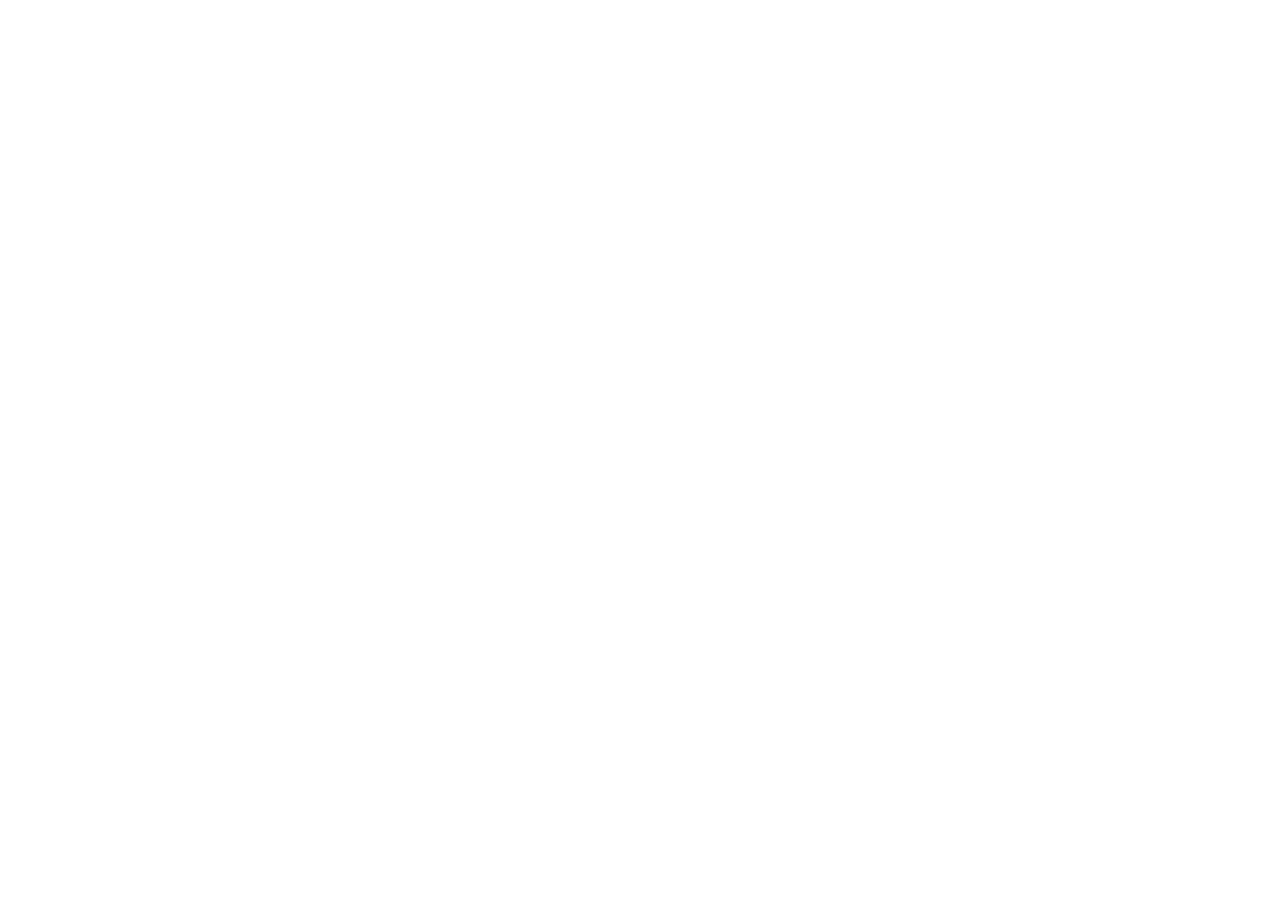
==== detalhes.html @ e641c17d "Update detalhes.html" ====
<!DOCTYPE html>
<html lang="en">
<head>
    <meta charset="UTF-8">
    <meta http-equiv="X-UA-Compatible" content="IE=edge">
    <meta name="viewport" content="width=device-width, initial-scale=1.0">
    <title>Document</title>
    <link rel="stylesheet" href='stylepagina.css">
    <script src="detalhes.js"></script>
</head> 
<body>
    <header>
        <ul>
            <a href="index.html">
                <li id="logo"><img src="img/LOGO.png" style="width: 50px;"></li>
                </a>
            
            <li id="logar"><a href="#">Sign in</a> / <a href="#">Log in</a></li>
            <li id="favorito"><a href="#" <i class="fa-sharp fa-regular fa-heart"></i></a></li>
            <li id="cart"><a href="#" <i class="fa-sharp fa-solid fa-cart-shopping"></i></a></li>
        </ul>

    </header>


    <section>
        <div id="paginaInfo">


            
        </div>
    </section>









</body>
</html>
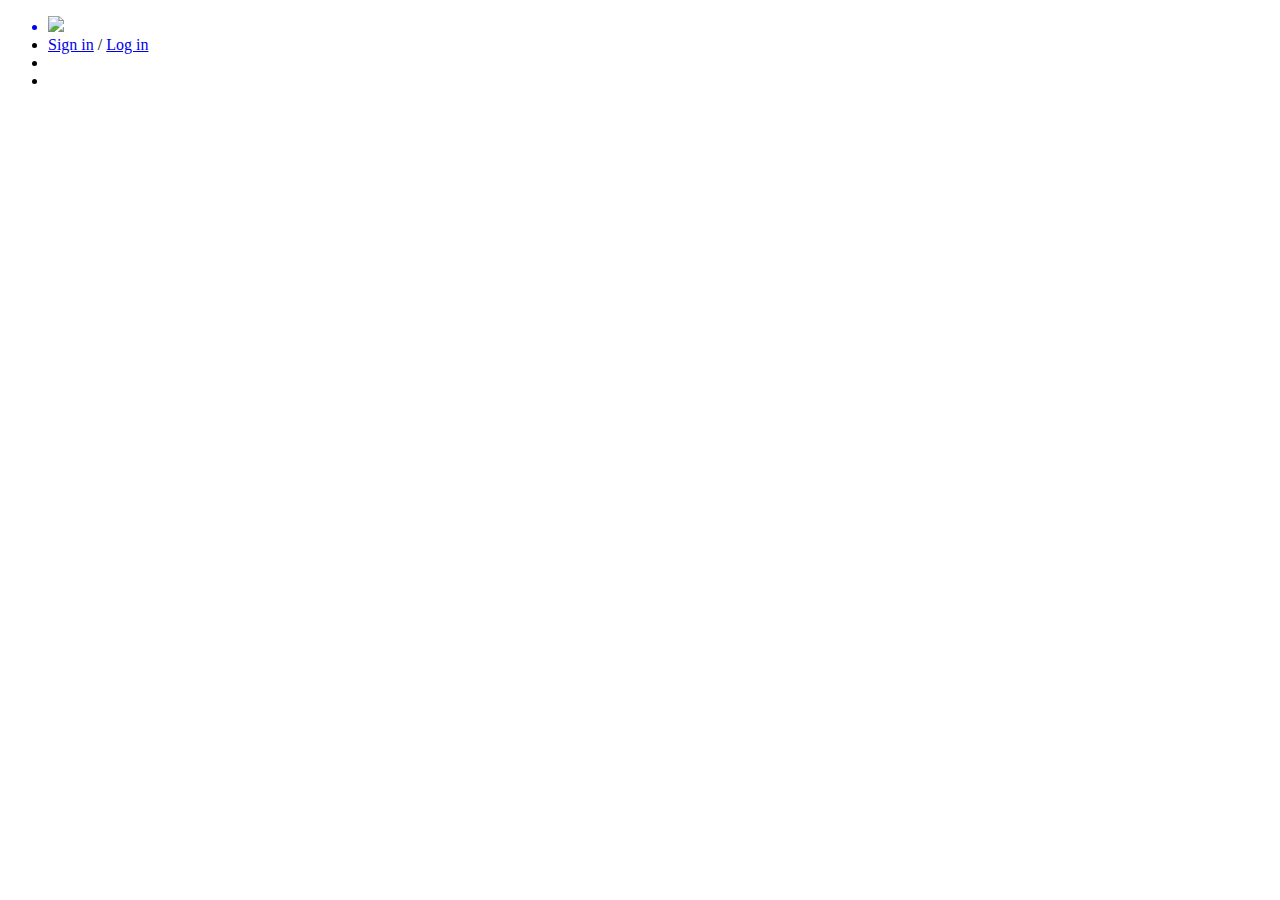
==== commit f0de91a8: "Update detalhes.html" ====
--- a/detalhes.html
+++ b/detalhes.html
@@ -5,7 +5,7 @@
     <meta http-equiv="X-UA-Compatible" content="IE=edge">
     <meta name="viewport" content="width=device-width, initial-scale=1.0">
     <title>Document</title>
-    <link rel="stylesheet" href='stylepagina.css">
+    <link rel="stylesheet" href="stylepagina.css">
     <script src="detalhes.js"></script>
 </head> 
 <body>
